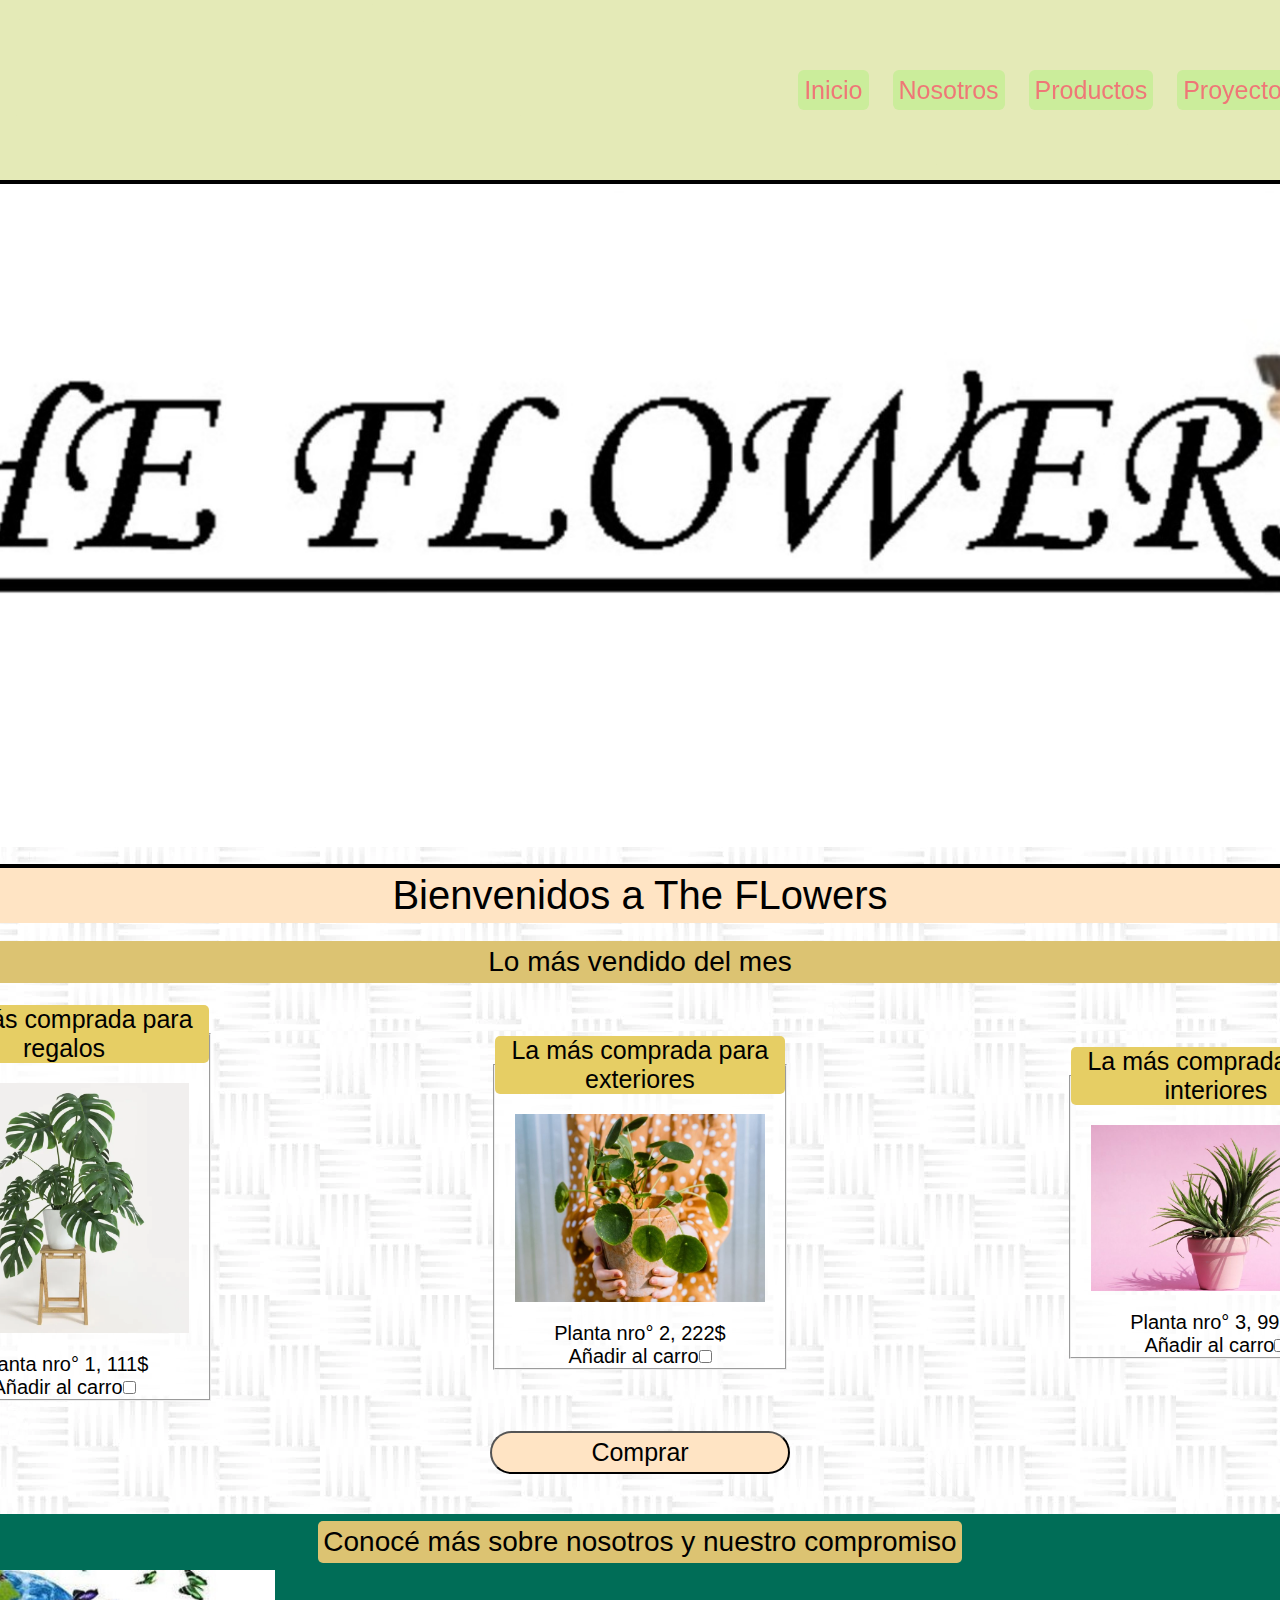
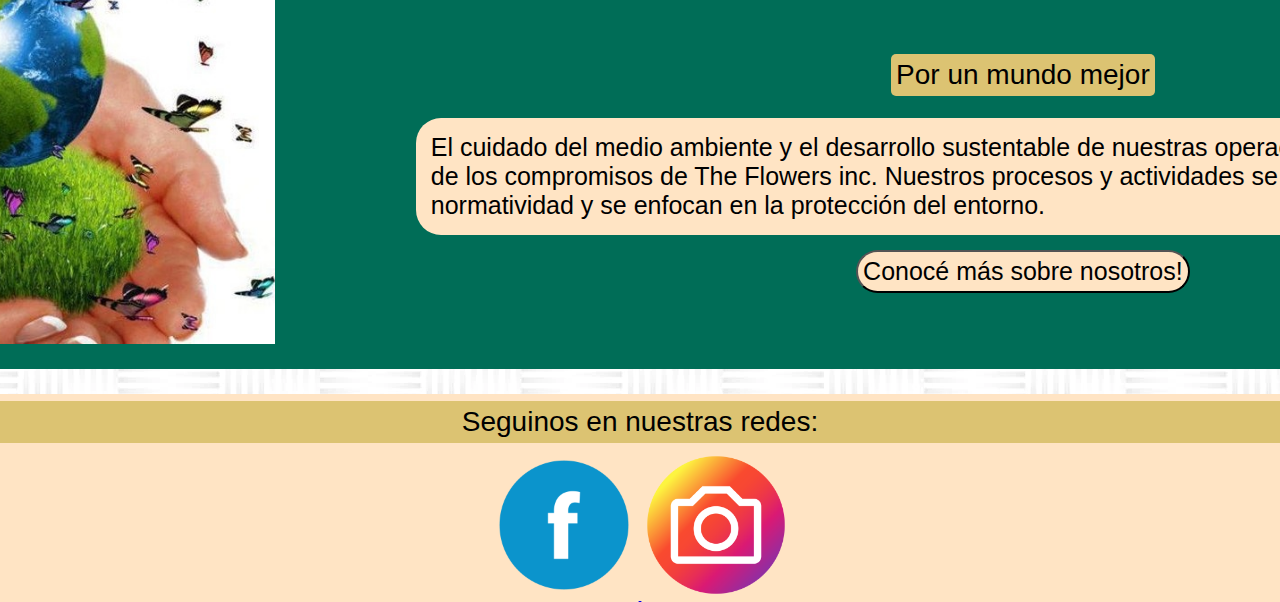
==== index.html @ e8cce5cb "trabajo sin animaciones" ====
<!DOCTYPE html>
<html lang="en">
<head>
    <meta charset="UTF-8">
    <meta http-equiv="X-UA-Compatible" content="IE=edge">
    <meta name="viewport" content="width=device-width, initial-scale=1.0">
    <link rel="shortcut icon" href="imagenes/logo.png">
    <!-- <link rel="stylesheet" href="css/style.css"> -->
    <link rel="stylesheet" href="css/style2.css">
    <title>The Flowers - página principal</title>
</head>
<body>
    <div class="gridIndex">
        <nav class="nav navegador" >
            <div>
                <a href="index.html">
                    <img src="imagenes/logo.png" alt="Logo de la empresa" id="logo">
                </a>
            </div>
            <ul>
                <li>
                    <a href="index.html">Inicio</a>
                </li>
                <li>
                    <a href="Views/nosotros.html">Nosotros</a>
                </li>
                <li>
                    <a href="Views/productos.html">Productos</a>
                </li>
                <li>
                    <a href="Views/proyecto.html">Proyecto</a>
                </li>
                <li>
                    <a href="Views/contacto.html">Contacto!</a>
                </li>
                <li>
                    <a href="#redes">Seguinos!</a>
                </li>

            </ul>   
        </nav>
        <!--ends nav-->

        <header class="header">
            <img src="imagenes/header.jpg" alt="Header del proyecto" class="encabezado">
        </header>
        <!--ends header-->

        <main class="textCenter main">
            <div class="centrado"><h1 class="tituloResaltado">Bienvenidos a The FLowers</h1></div>
            <br>
            <div class="centrado"><h3 class="tituloChico">Lo más vendido del mes</h3></div>
            <form action="Views/compras.html" class="buttonPiola centrado">
                <div class="formDestacado" id="prod">
                    <fieldset class="producto ">
                        <legend class="textoInfo">La más comprada para regalos</legend>
                        <img src="imagenes/produc/planta1.jpg" alt="planta 1" class="imgProducto centrado">
                        
                        <label for="añadir1" class="textoProducto">Planta nro° 1, 111$ </label>
                        
                        <label for="añadir1" class="textoProducto">Añadir al carro</label>
                        <input type="checkbox" id="añadir1">
                    </fieldset>
                    <fieldset class="producto">
                        <legend class="textoInfo">La más comprada para exteriores</legend>
                        <img src="imagenes/produc/planta2.jpg" alt="planta 2" class="imgProducto centrado">
                        
                        <label for="añadir2" class="textoProducto">Planta nro° 2, 222$</label>
                        
                        <label for="añadir2" class="textoProducto">Añadir al carro</label>
                        <input type="checkbox" id="añadir2">
                    </fieldset>
                    <fieldset class="producto">
                        <legend class="textoInfo">La más comprada para interiores</legend>
                        <img src="imagenes/produc/planta7.jpg" alt="planta 7" class="imgProducto centrado">
                        
                        <label for="añadir7" class="textoProducto">Planta nro° 3, 999$</label>
                        
                        <label for="añadir7" class="textoProducto">Añadir al carro</label>
                        <input type="checkbox" id="añadir7">
                    </fieldset>
                </div>
                <button class="button" id="but">Comprar</button>
            </form>
        </main>
        <!--ends main-->
        
        <div class="presentacion nos">
            <h3 class="tituloChico">Conocé más sobre nosotros y nuestro compromiso</h3>
            <div>
                <div id="imgPres" class="imgNos">
                    <img src="imagenes/compromiso ambiental.jpg" alt="Imagen sobre el compromiso ambiental de la empresa." >
                </div>
                <div id="contenidoPres">
                    <h4 class="tituloChico">Por un mundo mejor</h4>
                    <p class="textoPresentacion">El cuidado del medio ambiente y el desarrollo sustentable de nuestras operaciones son parte fundamental de los compromisos de The Flowers inc. Nuestros procesos y actividades se apegan estrictamente a la normatividad y se enfocan en la protección del entorno.</p>
                    <form action="Views/nosotros.html" class="centrado">
                        <button class="button">Conocé más sobre nosotros!</button>
                    </form>
                </div>
            </div>
        </div>
        <!-- ends div -->
        <footer id="redes" class="pie pata">
            <h3 class="tituloChico">Seguinos en nuestras redes:</h3>
            <a href="https://www.facebook.com" target="_blank">
                <img src="imagenes/facebook.png" alt="logo de facebook" width="150px">
            </a>
            <a href="https://www.instagram.com" target="_blank">
                <img src="imagenes/instagram.png" alt="logo de instagram" height="150px">
            </a>
        </footer>
    </div>
</body>
</html>
---- css/style.css ----
*{
	padding: 0;
	margin: 0;
	font-family: 'Roboto', sans-serif;
}

@import url('https://fonts.googleapis.com/css2?family=Fjalla+One&family=Roboto:ital,wght@0,500;1,300;1,400&display=swap');

html{
	font-size: 62.5%;
	background-image: url(../css/fondo.jpg);
}
body{
	margin: 0 auto;
}

h1{
	font-size: 4rem;
}

h4{
	font-size: 2rem;
}

form button{
	margin: 20px;
}

header{
}

.nav{
	background-color: rgba(227, 233, 181, 0.97);
	height: 180px;
	margin: auto;
	position: sticky;
	top: 0px;
	display: flex;
	justify-content: space-between;
	align-items: center;
}

nav ul{
	display:inline-block;
	justify-content: end;
	margin-right: 75px;
}

	nav ul li{
		list-style: none;
		margin: 6px;
		display: inline-block;
		font-size: 2.5rem;
	}


		nav ul li a{
			text-decoration: none;
			color: rgb(239, 119, 119);
			display: inline-block;
			background-color: rgb(203, 237, 155);
			padding: 6px;
			border-radius: 6px;
		}

			nav ul li a:hover{
				background-color: rgb(32, 1, 133);
				transition-duration: .35s;
				color: bisque;
			}

form{
	text-align: center;
	width: 95%;
}

main{
	width: 95%;
}

footer{
	width: 95%;
}

.anchoNormalizado{
	width: 95%;
	margin: auto;
}

#logo{
	width: 200px;
	margin: 5px 5px;
}

.imgProducto{
	width: 180px;
	padding: 2rem;
	display: block;
}

#imgPres{
	margin: 10px;
}

	.imgPres img{
		margin: 20px;
	}

.centrado{
	display: inline-block;
	text-align: center;
}

.tituloResaltado{
	background-color: bisque;
	font-weight: 500;
	display: block;
	margin: auto;
	padding: 5px;
	border-radius: 5px;
}

.tituloChico{
	/*margin: 16px 0 16px 0;
	font-size: 2rem;
	background-color: rgb(220, 205, 185);
	font-weight: 400;
	display: block;
	margin: 0 auto;*/
	background-color: rgb(220, 195, 114);
	font-size: 2.8rem;
	font-weight: 400;
	display: flex;
	justify-content: center;
	margin: 7px auto;
	padding: 5px;
	border-radius: 5px;
}

.tituloChiquitito{
	background-color: rgb(220, 195, 114);
	font-size: 2.3rem;
	font-weight: 400;
	display: flex;
	justify-content: center;
	margin: 7px auto;
	padding: 5px;
	border-radius: 5px;
}

.textCenter{
	display: flex;
	flex-direction: column;
	justify-content: flex-start;
	align-content: flex-start;
}

.textRigth{
	text-align: right;
}

.textLeft{
	text-align: left;
}

.encabezado{
	width: 100%;
	margin-bottom: 15px;
}

.textoProducto{
	font-size: 2rem;
} 	

.textoInfo{
	font-weight: 500;
	font-size: 2.5rem;
	background-color: rgb(230, 206, 100);
	border-radius: 5px;
}

.producto{
	display: flex;
	flex-wrap: wrap;
	justify-content: center;
	width: 190px;
	background-color: rgba(255, 255, 255, 0.735);
	margin: 15px 7% ;
	text-align: center;
}

.formDestacado{
	margin: auto;
	padding: auto;
	display: flex;
	align-items: flex-start;
	justify-content: space-around;
	flex-wrap: wrap;
}

.button{
	background-color: bisque;
	border-radius: 25px;
	padding: 0.5rem;
	text-decoration: none;
	font-size: 2rem;
	display: flex
	justify-content: center;
}


	.button:hover{
		transition-duration: .2s;
		background-color: rgb(187, 111, 19);
	}

.presentacion{
	background-color: rgb(0, 109, 87);
	border-radius: 15px;
	display: flex;
	flex-direction: column;
	flex-wrap: wrap;
	margin: 25px;
}

	.presentacion div{
		display: flex;
		flex-wrap: nowrap;
	}

	.presentacion h4{
		justify-content: center;
	}

	#contenidoPres{
		display: flex;
		flex-direction: column;
		align-content: center;
		justify-content: center;
	}

		#contenidoPres form{
			width: 100%;
		}

.textoPresentacion{
	font-size: 2rem;
	display: inline-block;
	margin: 15px 45px;	
	padding: 15px;
	background-color: bisque;
	border-radius: 25px;
}

.fondoProyecto{
	background-color: beige;
	border-radius: 7.5px;
}

.pie{
	display: block;
	text-align: center;
	background-color: bisque;
	width: 100%;
}

.mapa{
	border-radius: 10px;
	border-style: double;
	text-align: right;
	display: block;
}

.lista{
	margin: 0 auto;
	list-style: disc;
	font-weight: 500;
	padding-left: 25px;
}

.contContTabla{
	display: flex;
	justify-content: center;
}

	.lista li{
		font-size: 2rem;
		font-weight: 500;
	}

#contenedorTabla{
	width: 50%;
	display: flex;
	font-size: 1rem;
	border: solid 1px black;
}

	#contenedorTabla table{
		width: 100%;
		text-align: left;
		background-color: white;
		border-collapse: collapse;
	}

		#contenedorTabla table th{
			background-color: rgb(220, 195, 114);
			border-bottom: solid 4px black;
			color: black;
		}

#contenedorTabla tr td,th{
	padding: 20px;
	font-size: 2rem;
}

#contenedorTabla tr:nth-child(even){
	background-color: #ddd;
}

#contenedorTabla tr:hover{
	background-color: rgb(114, 71, 0);
	color: white;
}

.nosotros1{
	background-color: rgb(165, 180, 75);
	border-radius: 15px;
	display: flex;
	flex-direction: column;
	flex-wrap: wrap;
	margin: 25px;
}

	.nosotros1 div{
		display: flex;
		flex-wrap: nowrap;
	}

.imgNos{
	width: 50rem;
}

#contNos{
width: 100%;
	display: flex;
	flex-direction: column;
}
/*-------------------GRID-------------------------*/

.bgcNos{
	background-color: rgb(165, 180, 75);
	border-radius: 10px;
	margin-top: 25px;
}

.presentacionGrid{
	display: grid;
	min-width: 0;
	justify-content: center;
	align-items: center;
	grid-template-columns: 1fr 1fr 1fr;
	grid-template-rows: 1fr 1fr 1fr;
	grid-template-areas: 
	"tit tit img"
	"txt txt img"
	"none but img";

}

#tit{
	grid-area: tit;
}

#img{
	grid-area: img;
	margin: 15px;
}

#txt{
	grid-area: txt;
}

#but{
	grid-area: but;
}



.presentacionGrid2{
	display: grid;
	justify-content: center;
	align-items: center;
	align-content: start;
	grid-template-columns: 1fr 1fr 1fr;
	grid-template-rows: 16% 26% 13% 20% 21%;
	grid-template-areas: 
	"img2 tit2 tit2"
	"img2 txt2 txt2"
	"img2 titc titc"
	"img2 lis lis"
	"img2 lis lis";

}

#tit2{
	grid-area: tit2;
}

#lis{
	grid-area: lis;
	margin: 25px;
	padding-left: 25px;
}

#titc{
	grid-area: titc;
}

#img2{
	grid-area: img2;
	margin: 15px;

}

#txt2{
	grid-area: txt2;
}

/*-------------Compras-------------*/

.compras{
	display: flex;
	/*flex-wrap: wrap;*/
	flex-direction: column;
	justify-content: center;
	background-color: rgba(255, 255, 255, 0.95);
	margin: 15px 7% ;
	text-align: center;
	padding: 15px 0;
	border: 3px dotted black;
}

.compraGrid{
	display: grid;
	grid-template-columns: 2fr 1fr;
	grid-template-rows: repeat(5 34%);
	grid-template-areas: 
	"infp imgT"
	"env imgT"
	"data imgT"
	"but imgT"
	"none imgT";
}

#imgT{
	grid-area: imgT;
}

#infP{
	grid-area: infP;
}

#env{
	grid-area: env;
}

#data{
	grid-area: data;
}

#but{
	grid-area: but;
}

/*------------Contacto------------*/

.contactoGrid{
	background-color: rgb(165, 180, 75);
	border-radius: 10px;
	margin-top: 25px;
	display: grid;
	justify-content: center;
	align-items: center;
	align-content: start;
	grid-template-columns: 1fr 2fr;
	grid-template-rows: 1fr 2fr 1fr;
	grid-template-areas: 
	"tit titc"
	"map talk"
	"none but";
}

.formContacto{
	width: 90%;
	margin: auto;
	display: flex;
	flex-direction: column;
}

#tit{
	grid-area: tit;
}

#titc{
	grid-area: titc;
}

#map{
	grid-area: map;
	width: 100%;
	margin-left: 25px;
}

#talk{
	grid-area: talk;
}

#but{
	grid-area: but;
	width: 8%;
	margin: 15px auto;

}
---- css/style2.css ----
*{
	padding: 0;
	margin: 0;
	font-family: 'Roboto', sans-serif;
}

@import url('https://fonts.googleapis.com/css2?family=Fjalla+One&family=Roboto:ital,wght@0,500;1,300;1,400&display=swap');

html{
	font-size: 62.5%;
	background-image: url(../css/fondo.jpg);
}
body{
	margin: 0 auto;
}

h1{
	font-size: 2rem;
}

h4{
	font-size: 0.7rem;
}

/* form button{
	margin: 20px;
} */

header{
}

.nav{
	background-color: rgba(227, 233, 181, 0.97);
	position: sticky;
	top: 0px;
    text-align: center;
    height: 22.5rem;
}

nav ul{
	display: flex;
    justify-content: center;
    flex-wrap: wrap;

}
	nav ul li{
		list-style: none;
		margin: 3px;
		font-size: 1.7rem;
	}


		nav ul li a{
			text-decoration: none;
			color: rgb(239, 119, 119);
			background-color: rgb(203, 237, 155);
			padding: .3rem;
			border-radius: .3rem;
		}

			nav ul li a:hover{
				background-color: rgb(32, 1, 133);
				transition-duration: .35s;
				color: bisque;
			}

#logo{
    width: 20rem;
    margin: 5px 5px;
}

.textCenter{
	display: flex;
	flex-direction: column;
	justify-content: flex-start;
	align-content: flex-start;

}

.tituloChiquitito{
	background-color: rgb(220, 195, 114);
	font-size: 0.7rem;
	font-weight: 400;
	display: flex;
	justify-content: center;
	margin: 7px auto;
	padding: 5px;
	border-radius: 5px;
}

.tituloChico{
	/*margin: 16px 0 16px 0;
	font-size: 2rem;
	background-color: rgb(220, 205, 185);
	font-weight: 400;
	display: block;
	margin: 0 auto;*/
	background-color: rgb(220, 195, 114);
	font-size: 1.7rem;
	font-weight: 400;
	display: flex;
	justify-content: center;
	margin: 7px auto;
	padding: 5px;
	border-radius: 5px;
}

.tituloResaltado{
	background-color: bisque;
	font-weight: 500;
	display: block;
	margin: auto;
	padding: 5px;
	border-radius: 5px;
}

.centrado{
	display: inline-block;
	text-align: center;
}

.imgProducto{
	width: 70%;
	padding: 2rem;
	display: ;
}

.encabezado{
	width: 100%;
	margin-bottom: 15px;
}

#imgPres{
	margin: 0 auto;
    display: flex;
    justify-content: center;
}

	#imgPres img{
		margin: 0 auto;
        width: 75%;
	}

.textoInfo{
	font-weight: 500;
	font-size: 1.6rem;
	background-color: rgb(230, 206, 100);
	border-radius: .5rem;
}
.textoProducto{
	font-size: 1.3rem;
}

.presentacion{
	background-color: rgb(0, 109, 87);
	border-radius: 15px;
	display: flex;
    justify-content: center;
	/* flex-direction: column; */
	flex-wrap: wrap;
	margin: 25px;
}

.button{
	background-color: bisque;
	border-radius: 25px;
	padding: 0.5rem;
	text-decoration: none;
	font-size: 2rem;
	display: flex
	justify-content: center;
    margin: auto;
}


	.button:hover{
		transition-duration: .2s;
		background-color: rgb(187, 111, 19);
	}


.pie{
	display: block;
	text-align: center;
	background-color: bisque;
	width: 100%;
}

.textoPresentacion{
	font-size: 1.6rem;
	display: inline-block;
	margin: .3rem 0.8rem;	
	padding: .7rem;
	background-color: bisque;
	border-radius: 25px;
}

.formDestacado{
	margin: auto;
	padding: auto;
	display: flex;
	align-items: center;
	justify-content: center;
	flex-wrap: wrap;
}

.producto{
	display: flex;
	flex-wrap: wrap;
	justify-content: center;
	width: 190px;
	background-color: rgba(255, 255, 255, 0.735);
	margin: 15px 7% ;
	align-items: center;
}

#contenidoPres{
    display: flex;
    flex-direction: column;
    align-content: center;
    justify-content: center;
}

/* -----GRIDS----- */

.gridIndex{
    display: grid;
    justify-content: center;
    grid-template-areas: 
    "nav"
    "head"
    "main"
    "nos"
    "pata";
}

.navegador{
    grid-area: nav;
}

.header{
    grid-area: head;
    border: 4px solid black;
}

.main{
    grid-area: main;
    
}

.nos{
    grid-area: nos;
}

.pata{
    grid-area: pata;
}

/* -----------Contacto------------- */

.contactoGrid{
	background-color: rgb(165, 180, 75);
	border-radius: 10px;
	margin-top: 25px;
	display: grid;
	justify-content: center;
	align-items: center;
	align-content: start;
	/* grid-template-columns: 1fr 2fr;
	grid-template-rows: 1fr 2fr 1fr; */
	grid-template-areas: 
	"tit"
	"map"
	"none"
    "titc"
    "talk"
    "but";
}

.formContacto{
	width: 90%;
	margin: auto;
	display: flex;
	flex-direction: column;
}

#tit{
	grid-area: tit;
}

#titc{
	grid-area: titc;
}

#map{
	grid-area: map;
	width: 80%;
	margin-left: 25px;
}

#talk{
	grid-area: talk;
}

#but{
	grid-area: but;
	width: 30%;
	margin: 15px auto;

}


/* ------MediaQueris------ */


@media (min-width: 1200px) {
    .nav{
        display: flex;
        justify-content: space-between;
        align-items: center;
        height: 18rem;
        top: 0px;
    }

    nav ul{
        justify-content: end;
        margin-right: 11rem;
    }

    nav ul li{
        padding: 6px;
        border-radius: 6px;
		margin: 6px;
		display: inline-block;
		font-size: 2.5rem;
	}

        nav ul li a{
            padding: .6rem;
            border-radius: .6rem;
        }


    #logo{
        width: 20rem;
        margin-left: 13rem;

    }

    h1{
        font-size: 4rem;
    }

    h4{
        font-size: 2rem;
    }

    .tituloResaltado{
        background-color: bisque;
        display: block;
        margin: auto;
        padding: 5px;
        border-radius: 5px;
    }

    .tituloChico{	
        font-size: 2.8rem;
        display: flex;
        justify-content: center;
        margin: 7px auto;
        padding: 5px;
        border-radius: 5px;
    }

    .tituloChiquitito{
        font-size: 2.3rem;
        display: flex;
        justify-content: center;
        margin: 7px auto;
        padding: 5px;
        border-radius: 5px;
    }

    .button{
        background-color: bisque;
        border-radius: 25px;
        padding: 0.5rem;
        text-decoration: none;
        font-size: 2.5rem;
        display: flex
        justify-content: center;
    }

    .presentacion{
        background-color: rgb(0, 109, 87);
        border-radius: 15px;
        display: flex;
        flex-direction: column;
        flex-wrap: wrap;
        margin: 25px;
    }
    
        .presentacion div{
            display: flex;
            flex-wrap: nowrap;
        }
    
        .presentacion h4{
            justify-content: center;
        }

            #contenidoPres form{
                width: 100%;
            }
    
    .textoPresentacion{
        font-size: 2.5rem;
        margin: 15px 45px;	
        padding: 15px;
        border-radius: 25px;
    }

    .imgNos{
        width: 180rem;
        padding-bottom: 25px;
    }
    
    .imgProducto{
        width: 25rem;
        padding: 2rem;
        display: block;
    }

    .textoProducto{
        font-size: 2rem;
    } 	

    .textoInfo{
        font-size: 2.5rem;
        border-radius: 5px;
    }

    .formDestacado{
        width: 95%;
        margin: auto;
        padding: auto;
        display: flex;
        align-items: center;
        justify-content: center;
        flex-wrap: wrap;
    }


    .anchoNormalizado{
        width: 95%;
        margin: auto;
    }

    .buttonPiola{
        display: grid;
        grid-template-columns: auto;
        grid-template-rows: auto auto;
        
        grid-template-areas: 
        "prod"
        "but";
    }

    #prod{
        grid-area: prod;
    }

    #but{
        grid-area: but;
        width: 8%;
        margin: auto;
    }

    /* ------CONTACTO------- */

    .contactoGrid{
        background-color: rgb(165, 180, 75);
        border-radius: 10px;
        margin-top: 25px;
        display: grid;
        justify-content: center;
        align-items: center;
        align-content: start;
        grid-template-columns: 1fr 2fr;
        grid-template-rows: 1fr 2fr 1fr;
        grid-template-areas: 
        "tit titc"
        "map talk"
        "none but";
    }
    
    .formContacto{
        width: 90%;
        margin: auto;
        display: flex;
        flex-direction: column;
    }
    
    #tit{
        grid-area: tit;
    }
    
    #titc{
        grid-area: titc;
    }
    
    #map{
        grid-area: map;
        width: 100%;
        margin-left: 25px;
    }
    
    #talk{
        grid-area: talk;
    }
    
    #but{
        grid-area: but;
        width: 30rem;
        margin: 15px auto;
    
    }
}
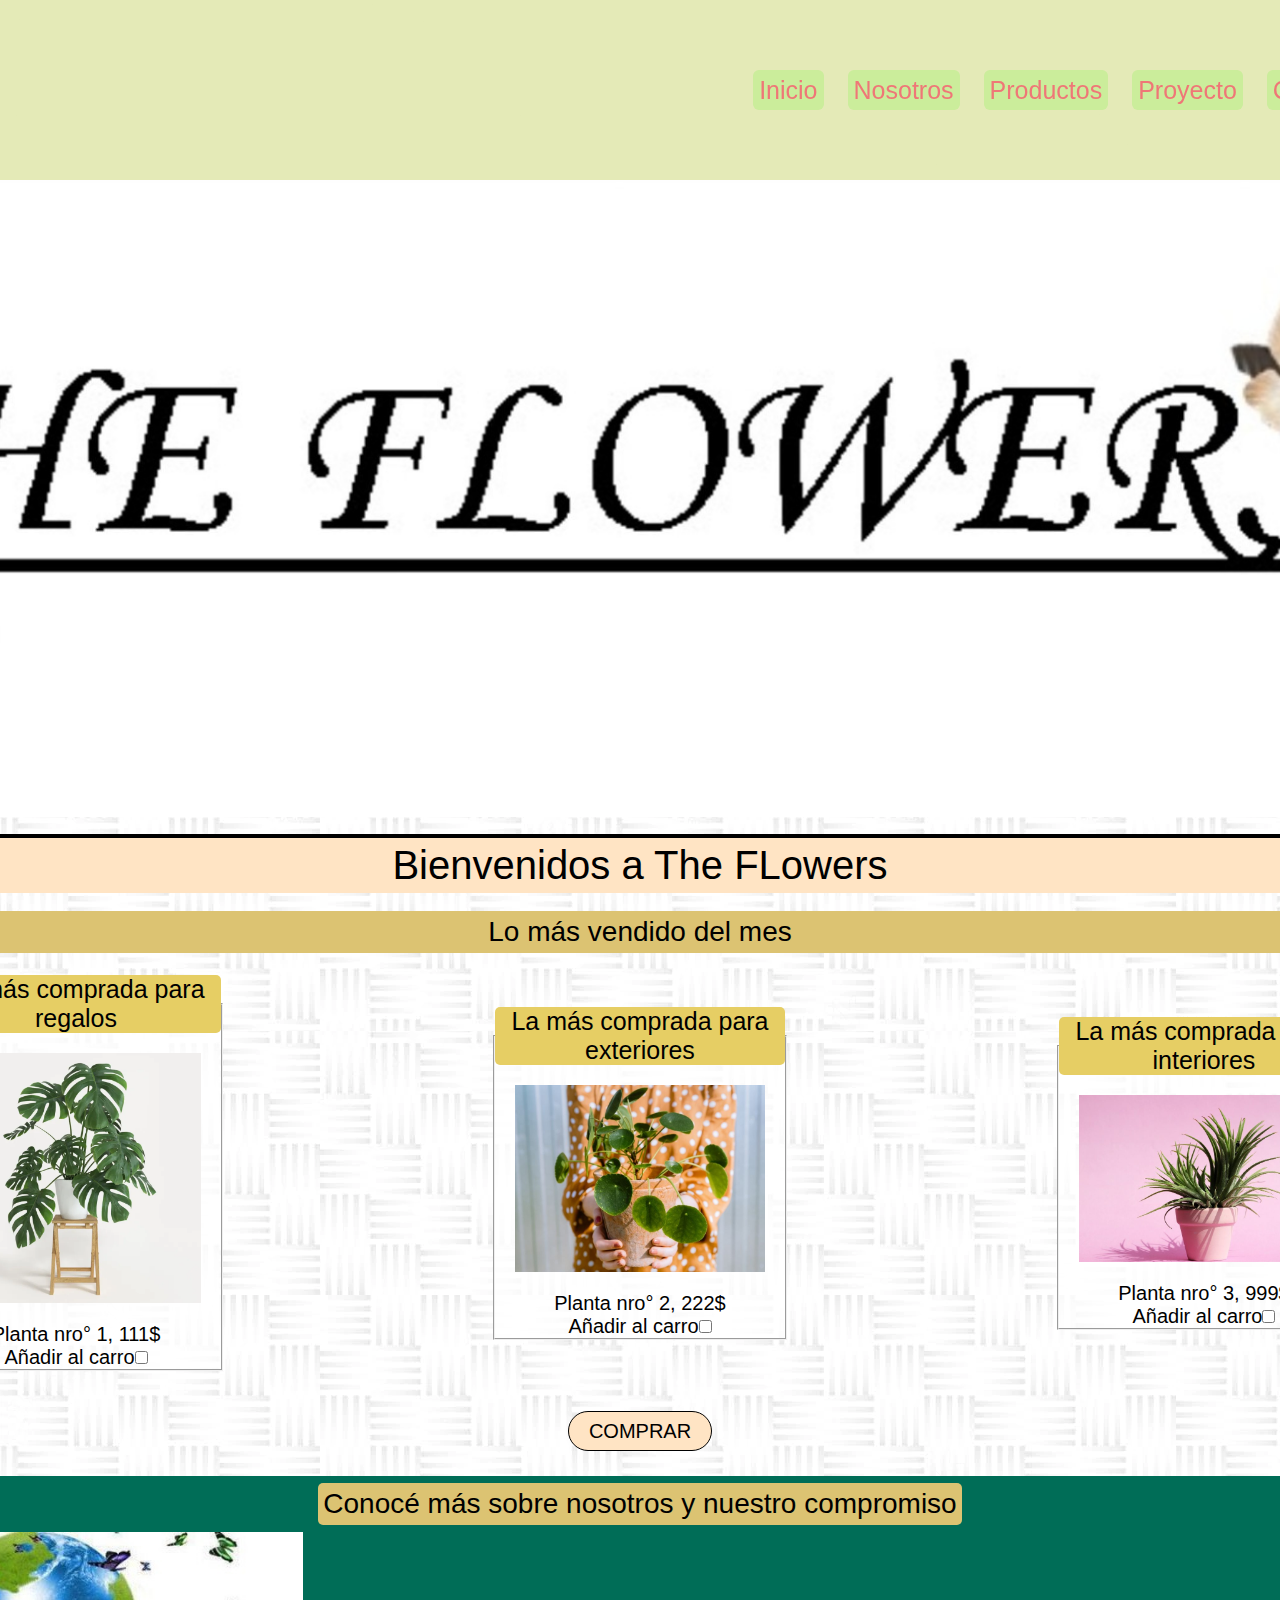
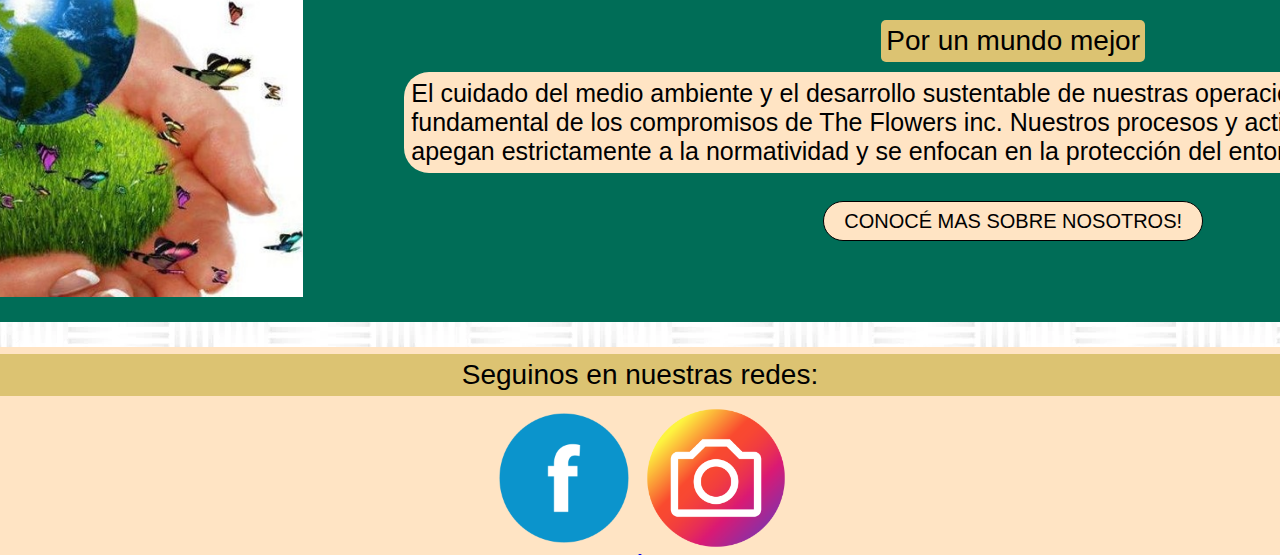
==== commit 42ac909e: "Finalizacion de las animaciones" ====
--- a/index.html
+++ b/index.html
@@ -5,7 +5,7 @@
     <meta http-equiv="X-UA-Compatible" content="IE=edge">
     <meta name="viewport" content="width=device-width, initial-scale=1.0">
     <link rel="shortcut icon" href="imagenes/logo.png">
-    <!-- <link rel="stylesheet" href="css/style.css"> -->
+    <!-- <link rel="stylesheet" href="css/style.css">  -->
     <link rel="stylesheet" href="css/style2.css">
     <title>The Flowers - página principal</title>
 </head>
@@ -80,7 +80,8 @@
                         <input type="checkbox" id="añadir7">
                     </fieldset>
                 </div>
-                <button class="button" id="but">Comprar</button>
+                <!-- <button class="button" id="but">Comprar</button> -->
+                <button class="boton cuatro"><span>Comprar</span></button>
             </form>
         </main>
         <!--ends main-->
@@ -95,7 +96,8 @@
                     <h4 class="tituloChico">Por un mundo mejor</h4>
                     <p class="textoPresentacion">El cuidado del medio ambiente y el desarrollo sustentable de nuestras operaciones son parte fundamental de los compromisos de The Flowers inc. Nuestros procesos y actividades se apegan estrictamente a la normatividad y se enfocan en la protección del entorno.</p>
                     <form action="Views/nosotros.html" class="centrado">
-                        <button class="button">Conocé más sobre nosotros!</button>
+                        <!-- <button class="button">Conocé más sobre nosotros!</button> -->
+                        <button class="boton cuatro"><span>Conocé mas sobre nosotros!</span></button>
                     </form>
                 </div>
             </div>
--- a/css/style.css
+++ b/css/style.css
@@ -38,6 +38,7 @@
 	display: flex;
 	justify-content: space-between;
 	align-items: center;
+	z-index: 3;
 }
 
 nav ul{
@@ -520,4 +521,63 @@
 	width: 8%;
 	margin: 15px auto;
 
+}
+
+/*----Botones animados-----*/
+
+.boton {
+	display:flex;
+    margin: auto;
+	align-items: center;
+	justify-content: center;
+    padding: 5px 20px;
+	width: auto;
+	height: 4rem;
+	background: bisque;
+	color: #000;
+	font-family: 'Roboto', sans-serif;
+	font-size: 20px;
+	font-weight: 500;
+	border: none;
+	cursor: pointer;
+	text-transform: uppercase;
+	transition: .3s ease all;
+	border-radius: 25px;
+	position: relative;
+	overflow: hidden;
+    border: solid 1px black;
+    margin-top: 2.5rem;
+}
+
+.boton span {
+	position: relative;
+	z-index: 2;
+	transition: .3s ease all;
+}
+
+.boton.cuatro::after {
+	content: "";
+	width: 1px;
+	height: 1px;
+	background: none;
+	position: absolute;
+	/*top: 50%;
+	left: 50%;*/
+	transition: .3s ease-in-out all;
+	border-radius: 100px;
+	transform-origin: center;
+}
+
+.boton.cuatro:hover::after {
+	transform: scale(400);
+	background: rgb(82, 194, 82);
+}
+
+.boton.cuatro:hover {
+	/*background: #960909;*/
+}
+
+.producto img:hover{
+	width: 220px;
+	
 }--- a/css/style2.css
+++ b/css/style2.css
@@ -35,6 +35,7 @@
 	top: 0px;
     text-align: center;
     height: 22.5rem;
+    z-index: 3;
 }
 
 nav ul{
@@ -152,13 +153,13 @@
 }
 
 .presentacion{
-	background-color: rgb(0, 109, 87);
+	background-color: rgb(0, 109, 87,);
 	border-radius: 15px;
 	display: flex;
     justify-content: center;
 	/* flex-direction: column; */
 	flex-wrap: wrap;
-	margin: 25px;
+	margin: auto;
 }
 
 .button{
@@ -219,6 +220,65 @@
     flex-direction: column;
     align-content: center;
     justify-content: center;
+}
+
+/*----Botones animados-----*/
+
+.boton {
+	display:flex;
+    margin: auto;
+	align-items: center;
+	justify-content: center;
+    padding: 5px 20px;
+	width: auto;
+	height: 4rem;
+	background: bisque;
+	color: #000;
+	font-family: 'Roboto', sans-serif;
+	font-size: 20px;
+	font-weight: 500;
+	border: none;
+	cursor: pointer;
+	text-transform: uppercase;
+	transition: .3s ease all;
+	border-radius: 25px;
+	position: relative;
+	overflow: hidden;
+    border: solid 1px black;
+    margin-top: 2.5rem;
+}
+
+.boton span {
+	position: relative;
+	z-index: 2;
+	transition: .3s ease all;
+}
+
+.boton.cuatro::after {
+	content: "";
+	width: 1px;
+	height: 1px;
+	background: none;
+	position: absolute;
+	/*top: 50%;
+	left: 50%;*/
+	transition: .3s ease-in-out all;
+	border-radius: 100px;
+	transform-origin: center;
+}
+
+.boton.cuatro:hover::after {
+	transform: scale(400);
+	background: rgb(82, 194, 82);
+}
+
+.boton.cuatro:hover {
+	/*background: #960909;*/
+}
+
+.producto img:hover{
+	width: 300px;
+
 }
 
 /* -----GRIDS----- */
@@ -240,7 +300,7 @@
 
 .header{
     grid-area: head;
-    border: 4px solid black;
+    border-bottom: 4px solid black;
 }
 
 .main{
@@ -276,6 +336,7 @@
     "talk"
     "but";
 }
+    
 
 .formContacto{
 	width: 90%;
@@ -387,7 +448,7 @@
         padding: 0.5rem;
         text-decoration: none;
         font-size: 2.5rem;
-        display: flex
+        display: flex;
         justify-content: center;
     }
 
@@ -415,9 +476,10 @@
     
     .textoPresentacion{
         font-size: 2.5rem;
-        margin: 15px 45px;	
+        margin: 15px 45px
         padding: 15px;
         border-radius: 25px;
+        width: 87%;
     }
 
     .imgNos{
@@ -433,7 +495,7 @@
 
     .textoProducto{
         font-size: 2rem;
-    } 	
+    }
 
     .textoInfo{
         font-size: 2.5rem;
